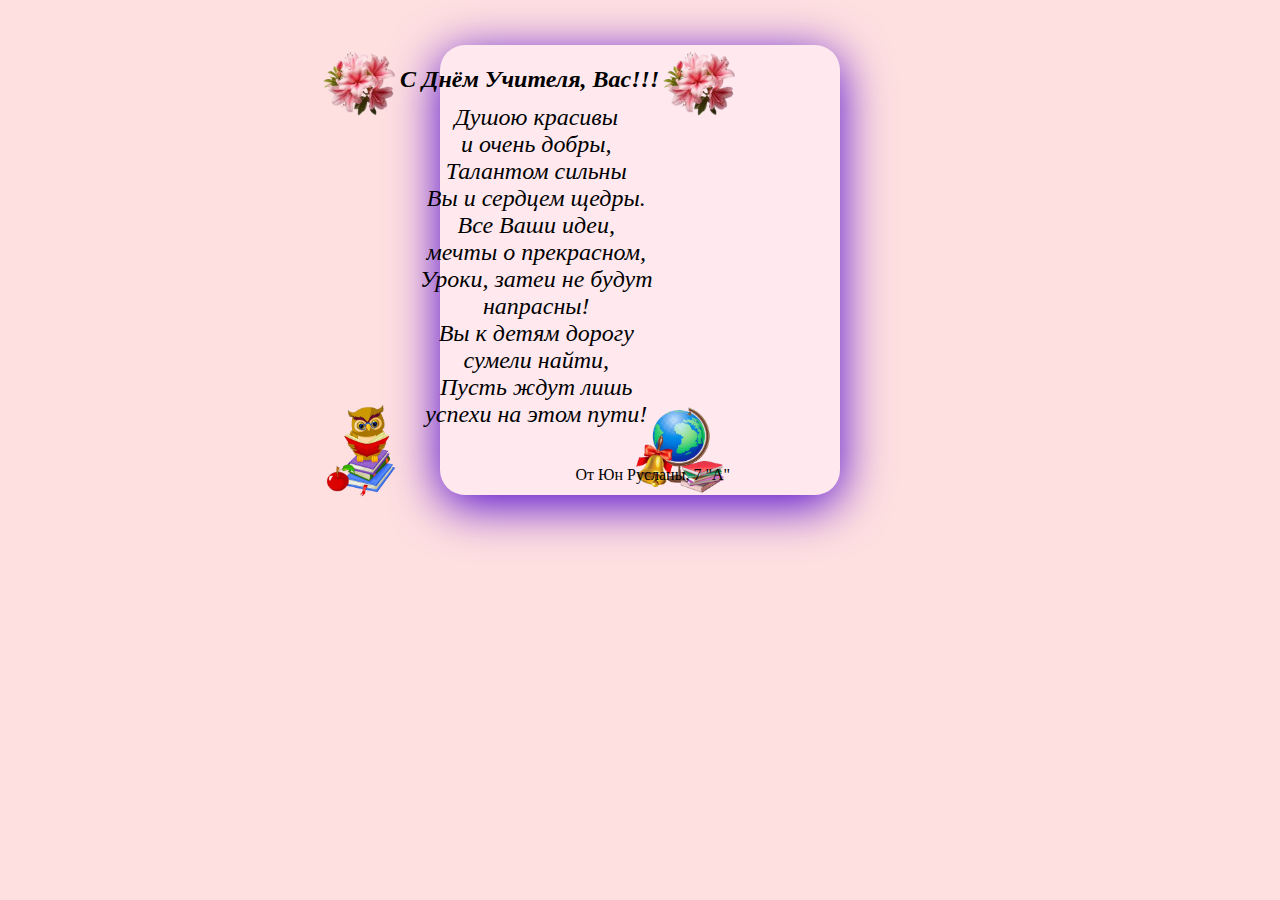
==== prjct.html @ d21ca864 "Add files via upload" ====
<!DOCTYPE html>
<html lang="en">
<head>
    <meta charset="UTF-8">
    <meta name="viewport" content="width=1024">
    <title>С днем учителя</title>
    <link rel="stylesheet" href="s2.css">
</head>
<body>
    <div>
    <img class="img1" src="flo.png" alt="" height="80px">
    <img class="img2" src="flo.png" alt="" height="80px">
    <img class="img3" src="globyc.png" alt="" height="100px">
    <img class="img4" src="книга.png" alt="" height="100px">
    </div>
    <center>
        <div class="main">
            <h1><i>С Днём Учителя, Вас!!!</i></h1>
            <p class="p1"><i>Душою красивы
                <br>и очень добры,
                <br>Талантом сильны
                <br>Вы и сердцем щедры.
                <br>Все Ваши идеи,
                <br>мечты о прекрасном,
                <br>Уроки, затеи не будут
                <br>напрасны!
                <br>Вы к детям дорогу
                <br>сумели найти,
                <br>Пусть ждут лишь
                <br>успехи на этом пути!
            </i></p>

            <p class="p2">
                От Юн Русланы, 7 "A"
            </p>
        </div>
    </center>
</body>
</html>
---- s2.css ----
body {
    background-color: rgb(255, 224, 224);
}

.main {
    background-color: rgb(255, 233, 239);
    width: 400px;
    height: 450px;

    margin-top: 45px;
    border-radius: 25px;
    box-shadow: 0 10px 50px rgb(79, 0, 206);
}

.img1 {
    position: absolute;
    left: 320px;
}

h1 {
    color: rgb(0, 0, 0);
    position: absolute;
    top: 50px;
    font-size: 1.5em;
    left: 400px;
}

.p1 {
    color: rgb(0, 0, 0);
    position: absolute;
    top: 80px;
    font-size: 1.5em;
    left: 420px;
}

.p2 {
    color: rgb(0, 0, 0);
    position: absolute;
    top: 450px;
    font-size: 1em;
    right: 550px;
}

.img2 {
    position: absolute;
    left: 660px;
}

.img3 {
    position: absolute;
    top: 400px;
    left: 630px;
}

.img4 {
    position: absolute;
    top: 400px;
    left: 320px;
}
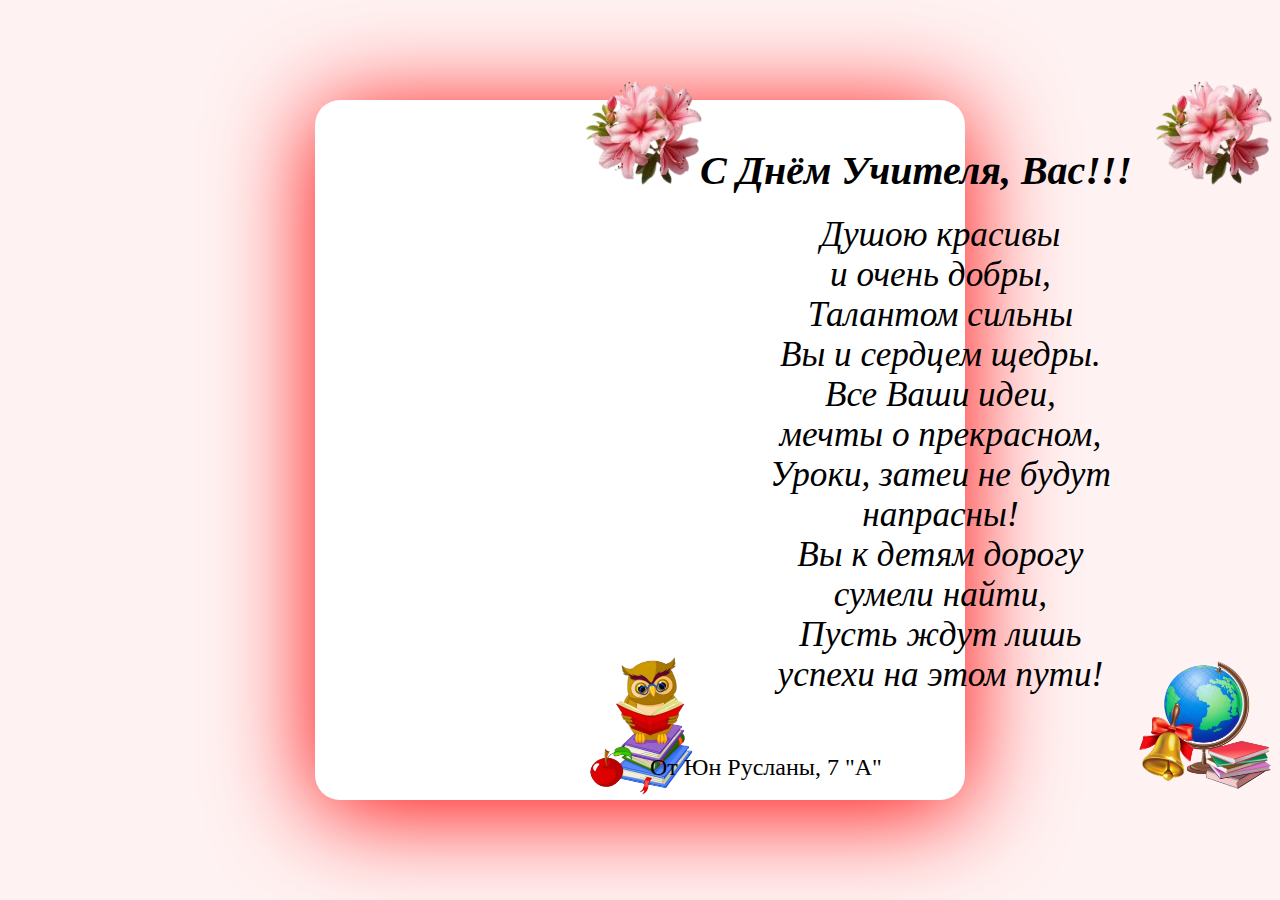
==== commit 8deecb43: "Add files via upload" ====
--- a/prjct.html
+++ b/prjct.html
@@ -8,10 +8,10 @@
 </head>
 <body>
     <div>
-    <img class="img1" src="flo.png" alt="" height="80px">
-    <img class="img2" src="flo.png" alt="" height="80px">
-    <img class="img3" src="globyc.png" alt="" height="100px">
-    <img class="img4" src="книга.png" alt="" height="100px">
+    <img class="img1" src="flo.png" alt="" height="130px">
+    <img class="img2" src="flo.png" alt="" height="130px">
+    <img class="img3" src="globyc.png" alt="" height="150px">
+    <img class="img4" src="книга.png" alt="" height="150px">
     </div>
     <center>
         <div class="main">
--- a/s2.css
+++ b/s2.css
@@ -1,61 +1,63 @@
 body {
-    background-color: rgb(255, 224, 224);
+    background-color: rgb(255, 242, 242);
 }
 
 .main {
-    background-color: rgb(255, 233, 239);
-    width: 400px;
-    height: 450px;
+    background-color: rgb(255, 255, 255);
+    width: 650px;
+    height: 700px;
 
-    margin-top: 45px;
+    margin-top: 100px;
     border-radius: 25px;
-    box-shadow: 0 10px 50px rgb(79, 0, 206);
-}
-
-.img1 {
-    position: absolute;
-    left: 320px;
+    box-shadow: 0 10px 100px rgb(255, 0, 0);
 }
 
 h1 {
     color: rgb(0, 0, 0);
     position: absolute;
-    top: 50px;
-    font-size: 1.5em;
-    left: 400px;
+    top: 120px;
+    font-size: 2.5em;
+    left: 700px;
 }
 
 .p1 {
     color: rgb(0, 0, 0);
     position: absolute;
-    top: 80px;
-    font-size: 1.5em;
-    left: 420px;
+    top: 180px;
+    font-size: 2.2em;
+    left: 770px;
 }
 
 .p2 {
     color: rgb(0, 0, 0);
     position: absolute;
-    top: 450px;
-    font-size: 1em;
-    right: 550px;
+    top: 730px;
+    font-size: 1.5em;
+    left: 650px;
+}
+
+.img1 {
+    position: absolute;
+    left: 580px;
+    top: 70px;
 }
 
 .img2 {
     position: absolute;
-    left: 660px;
+    left: 1150px;
+    top: 70px;
 }
 
 .img3 {
     position: absolute;
-    top: 400px;
-    left: 630px;
+    top: 650px;
+    left: 1130px;
 }
 
 .img4 {
     position: absolute;
-    top: 400px;
-    left: 320px;
+    top: 650px;
+    left: 580px;
 }
 
 
